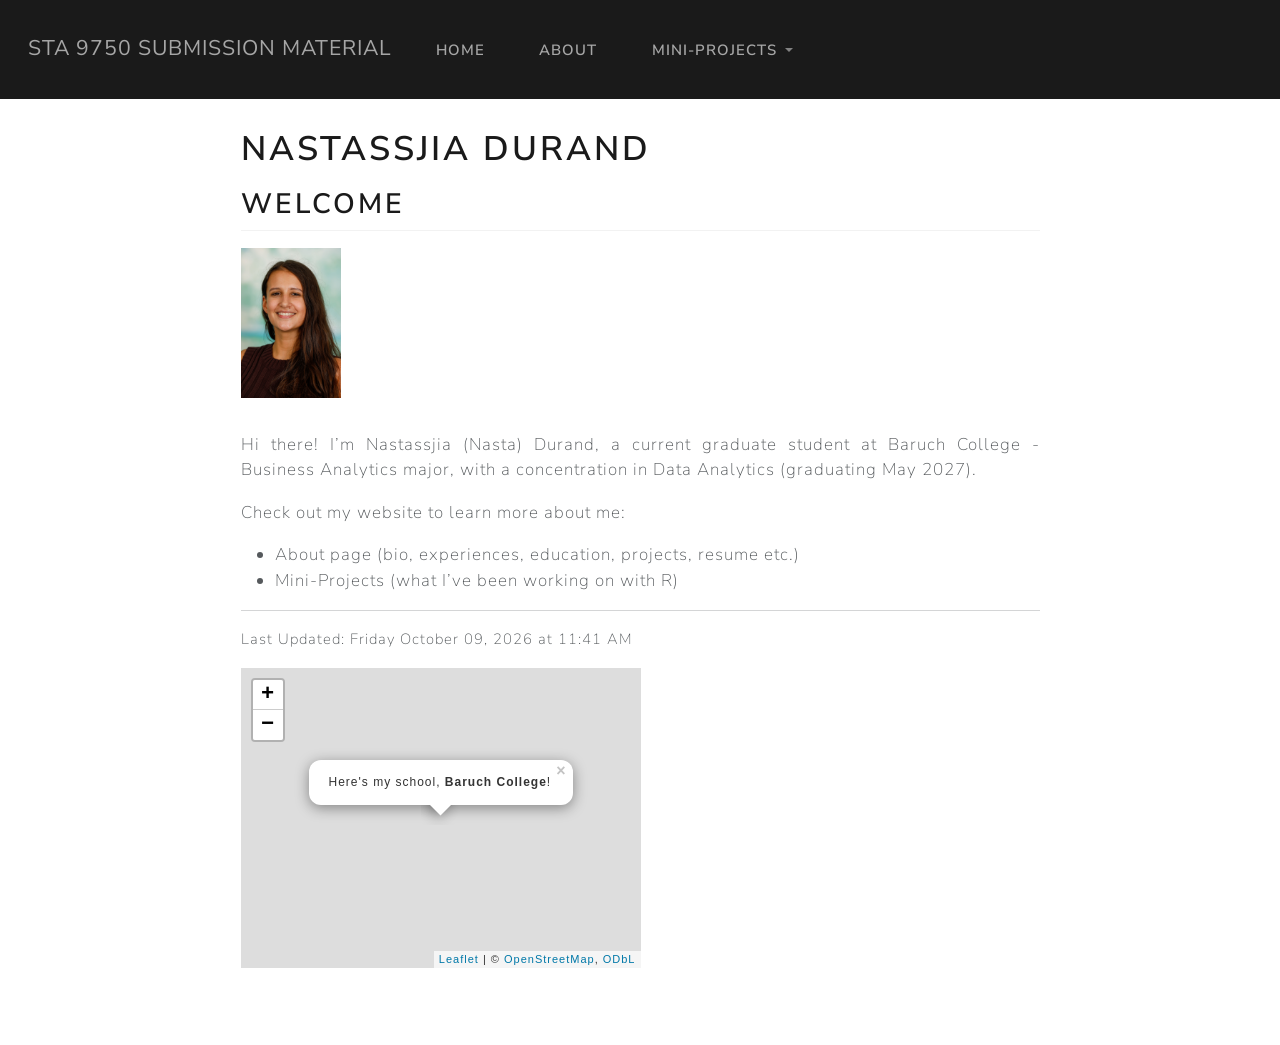
==== docs/index.html @ 2219eaa1 "Added and fixed "Last Updated:" on all pages" ====
<!DOCTYPE html>
<html xmlns="http://www.w3.org/1999/xhtml" lang="en" xml:lang="en"><head>

<meta charset="utf-8">
<meta name="generator" content="quarto-1.10.18">

<meta name="viewport" content="width=device-width, initial-scale=1.0, user-scalable=yes">


<title>Nastassjia Durand – STA 9750 Submission Material</title>
<style>
/* Default styles provided by pandoc.
** See https://pandoc.org/MANUAL.html#variables-for-html for config info.
*/
span.smallcaps{font-variant: small-caps;}
div.columns{display: flex; gap: 1.5em;}
div.column{flex: auto;}
@media screen {
div.columns{gap: min(4vw, 1.5em);}
div.column{overflow-x: auto;}
}
div.hanging-indent{margin-left: 1.5em; text-indent: -1.5em;}
ul.task-list{list-style: none;}
ul.task-list li input[type="checkbox"] {
  width: 0.8em;
  margin: 0 0.8em 0.2em -1em; /* quarto-specific, see https://github.com/quarto-dev/quarto-cli/issues/4556 */ 
  vertical-align: middle;
}
</style>


<script src="site_libs/quarto-nav/quarto-nav.js"></script>
<script src="site_libs/quarto-nav/headroom.min.js"></script>
<script src="site_libs/clipboard/clipboard.min.js"></script>
<script src="site_libs/quarto-search/autocomplete.umd.js"></script>
<script src="site_libs/quarto-search/fuse.min.js"></script>
<script src="site_libs/quarto-search/quarto-search.js"></script>
<meta name="quarto:offset" content="./">
<script src="site_libs/quarto-html/quarto.js" type="module"></script>
<script src="site_libs/quarto-html/tabsets/tabsets.js" type="module"></script>
<script src="site_libs/quarto-html/popper.min.js"></script>
<script src="site_libs/quarto-html/tippy.umd.min.js"></script>
<script src="site_libs/quarto-html/anchor.min.js"></script>
<link href="site_libs/quarto-html/tippy.css" rel="stylesheet">
<link href="site_libs/quarto-html/quarto-syntax-highlighting-64a204ab8560d761af7679ceaba22944.css" rel="stylesheet" id="quarto-text-highlighting-styles">
<script src="site_libs/bootstrap/bootstrap.min.js"></script>
<link href="site_libs/bootstrap/bootstrap-icons.css" rel="stylesheet">
<link href="site_libs/bootstrap/bootstrap-8c4e51ebe7933603b7defc43fe25e84c.min.css" rel="stylesheet" append-hash="true" id="quarto-bootstrap" data-mode="light">
<script id="quarto-search-options" type="application/json">{
  "location": "navbar",
  "copy-button": false,
  "collapse-after": 3,
  "panel-placement": "end",
  "type": "overlay",
  "limit": 50,
  "keyboard-shortcut": [
    "f",
    "/",
    "s"
  ],
  "show-item-context": false,
  "language": {
    "search-no-results-text": "No results",
    "search-matching-documents-text": "matching documents",
    "search-copy-link-title": "Copy link to search",
    "search-hide-matches-text": "Hide additional matches",
    "search-more-match-text": "more match in this document",
    "search-more-matches-text": "more matches in this document",
    "search-clear-button-title": "Clear",
    "search-text-placeholder": "",
    "search-detached-cancel-button-title": "Cancel",
    "search-submit-button-title": "Submit",
    "search-label": "Search"
  }
}</script>
<script src="site_libs/htmlwidgets-1.6.4/htmlwidgets.js"></script>
<script src="site_libs/jquery-3.6.0/jquery-3.6.0.min.js"></script>
<link href="site_libs/leaflet-1.3.1/leaflet.css" rel="stylesheet">
<script src="site_libs/leaflet-1.3.1/leaflet.js"></script>
<link href="site_libs/leafletfix-1.0.0/leafletfix.css" rel="stylesheet">
<script src="site_libs/proj4-2.6.2/proj4.min.js"></script>
<script src="site_libs/Proj4Leaflet-1.0.1/proj4leaflet.js"></script>
<link href="site_libs/rstudio_leaflet-1.3.1/rstudio_leaflet.css" rel="stylesheet">
<script src="site_libs/leaflet-binding-2.2.3/leaflet.js"></script>
<style>
  strong, b { font-weight: 900; }
</style>


</head>

<body class="nav-fixed fullcontent quarto-light">

<div id="quarto-search-results"></div>
  <header id="quarto-header" class="headroom fixed-top">
    <nav class="navbar navbar-expand-lg " data-bs-theme="dark">
      <div class="navbar-container container-fluid">
      <div class="navbar-brand-container mx-auto">
    <a class="navbar-brand" href="./index.html">
    <span class="navbar-title">STA 9750 Submission Material</span>
    </a>
  </div>
          <button class="navbar-toggler" type="button" data-bs-toggle="collapse" data-bs-target="#navbarCollapse" aria-controls="navbarCollapse" role="menu" aria-expanded="false" aria-label="Toggle navigation" onclick="if (window.quartoToggleHeadroom) { window.quartoToggleHeadroom(); }">
  <span class="navbar-toggler-icon"></span>
</button>
          <div class="collapse navbar-collapse" id="navbarCollapse">
            <ul class="navbar-nav navbar-nav-scroll me-auto">
  <li class="nav-item">
    <a class="nav-link active" href="./index.html" aria-current="page"> 
<span class="menu-text">Home</span></a>
  </li>  
  <li class="nav-item">
    <a class="nav-link" href="./about.html"> 
<span class="menu-text">About</span></a>
  </li>  
  <li class="nav-item dropdown ">
    <a class="nav-link dropdown-toggle" href="#" id="nav-menu-mini-projects" role="link" data-bs-toggle="dropdown" aria-expanded="false">
 <span class="menu-text">Mini-Projects</span>
    </a>
    <ul class="dropdown-menu" aria-labelledby="nav-menu-mini-projects">    
        <li>
    <a class="dropdown-item" href="./mp01.html">
 <span class="dropdown-text">Mini-Project 1</span></a>
  </li>  
        <li>
    <a class="dropdown-item" href="./mp02.html">
 <span class="dropdown-text">Mini-Project 2</span></a>
  </li>  
        <li>
    <a class="dropdown-item" href="./mp03.html">
 <span class="dropdown-text">Mini-Project 3</span></a>
  </li>  
        <li>
    <a class="dropdown-item" href="./mp04.html">
 <span class="dropdown-text">Mini-Project 4</span></a>
  </li>  
    </ul>
  </li>
</ul>
          </div> <!-- /navcollapse -->
            <div class="quarto-navbar-tools">
</div>
      </div> <!-- /container-fluid -->
    </nav>
</header>
<!-- content -->
<div id="quarto-content" class="quarto-container page-columns page-rows-contents page-layout-article page-navbar">
<!-- sidebar -->
<!-- margin-sidebar -->
    
<!-- main -->
<main class="content" id="quarto-document-content">

<header id="title-block-header" class="quarto-title-block default">
<div class="quarto-title">
<h1 class="title">Nastassjia Durand</h1>
</div>



<div class="quarto-title-meta">

    
  
    
  </div>
  


</header>


<section id="welcome" class="level2" style="text-align: justify">
<h2 class="anchored" data-anchor-id="welcome">Welcome</h2>
<div class="quarto-figure quarto-figure-left">
<figure class="figure">
<p><img src="images/headshot.jpg" class="img-fluid quarto-figure quarto-figure-left figure-img" width="100"></p>
</figure>
</div>
<p>Hi there! I’m Nastassjia (Nasta) Durand, a current graduate student at Baruch College - Business Analytics major, with a concentration in Data Analytics (graduating May 2027).</p>
<p>Check out my website to learn more about me:</p>
<ul>
<li>About page (bio, experiences, education, projects, resume etc.)<br>
</li>
<li>Mini-Projects (what I’ve been working on with R)<br>
</li>
</ul>
</section>
<hr>
<div class="small">
<p>Last Updated: Friday October 09, 2026 at 11:41 AM</p>
</div>
<div class="cell" data-layout-align="left">
<div class="cell-output-display">
<div id="htmlwidget-93e3990886b13c9317cf" style="width:400px;height:300px;" class="leaflet html-widget"></div>
<script type="application/json" data-for="htmlwidget-93e3990886b13c9317cf">{"x":{"options":{"crs":{"crsClass":"L.CRS.EPSG3857","code":null,"proj4def":null,"projectedBounds":null,"options":{}}},"calls":[{"method":"addTiles","args":["https://{s}.tile.openstreetmap.org/{z}/{x}/{y}.png",null,null,{"minZoom":0,"maxZoom":18,"tileSize":256,"subdomains":"abc","errorTileUrl":"","tms":false,"noWrap":false,"zoomOffset":0,"zoomReverse":false,"opacity":1,"zIndex":1,"detectRetina":false,"attribution":"&copy; <a href=\"https://openstreetmap.org/copyright/\">OpenStreetMap<\/a>,  <a href=\"https://opendatacommons.org/licenses/odbl/\">ODbL<\/a>"}]},{"method":"addPopups","args":[40.74028,-73.98333,"Here's my school, <b>Baruch College<\/b>!",null,null,{"maxWidth":300,"minWidth":50,"autoPan":true,"keepInView":false,"closeButton":true,"className":""}]}],"setView":[[40.74028,-73.98333],17,[]],"limits":{"lat":[40.74028,40.74028],"lng":[-73.98333,-73.98333]}},"evals":[],"jsHooks":[]}</script>
</div>
</div>



</main> <!-- /main -->
<script id="quarto-html-after-body" type="application/javascript">
  window.document.addEventListener("DOMContentLoaded", function (event) {
    const icon = "";
    const anchorJS = new window.AnchorJS();
    anchorJS.options = {
      placement: 'right',
      icon: icon
    };
    anchorJS.add('.anchored');
    const isCodeAnnotation = (el) => {
      for (const clz of el.classList) {
        if (clz.startsWith('code-annotation-')) {                     
          return true;
        }
      }
      return false;
    }
    const onCopySuccess = function(e) {
      // button target
      const button = e.trigger;
      // don't keep focus
      button.blur();
      // flash "checked"
      button.classList.add('code-copy-button-checked');
      var currentTitle = button.getAttribute("title");
      button.setAttribute("title", "Copied!");
      let tooltip;
      if (window.bootstrap) {
        button.setAttribute("data-bs-toggle", "tooltip");
        button.setAttribute("data-bs-placement", "left");
        button.setAttribute("data-bs-title", "Copied!");
        tooltip = new bootstrap.Tooltip(button, 
          { trigger: "manual", 
            customClass: "code-copy-button-tooltip",
            offset: [0, -8]});
        tooltip.show();    
      }
      setTimeout(function() {
        if (tooltip) {
          tooltip.hide();
          button.removeAttribute("data-bs-title");
          button.removeAttribute("data-bs-toggle");
          button.removeAttribute("data-bs-placement");
        }
        button.setAttribute("title", currentTitle);
        button.classList.remove('code-copy-button-checked');
      }, 1000);
      // clear code selection
      e.clearSelection();
    }
    const getTextToCopy = function(trigger) {
      const outerScaffold = trigger.parentElement.cloneNode(true);
      const codeEl = outerScaffold.querySelector('code');
      for (const childEl of codeEl.children) {
        if (isCodeAnnotation(childEl)) {
          childEl.remove();
        }
      }
      return codeEl.innerText;
    }
    const clipboard = new window.ClipboardJS('.code-copy-button:not([data-in-quarto-modal])', {
      text: getTextToCopy
    });
    clipboard.on('success', onCopySuccess);
    if (window.document.getElementById('quarto-embedded-source-code-modal')) {
      const clipboardModal = new window.ClipboardJS('.code-copy-button[data-in-quarto-modal]', {
        text: getTextToCopy,
        container: window.document.getElementById('quarto-embedded-source-code-modal')
      });
      clipboardModal.on('success', onCopySuccess);
    }
      var localhostRegex = new RegExp(/^(?:http|https):\/\/localhost\:?[0-9]*\//);
      var mailtoRegex = new RegExp(/^mailto:/);
        var filterRegex = new RegExp("https:\/\/nd-10036\.github\.io\/STA9750-2026-FALL\/");
      var isInternal = (href) => {
          return filterRegex.test(href) || localhostRegex.test(href) || mailtoRegex.test(href);
      }
      // Inspect non-navigation links and adorn them if external
     var links = window.document.querySelectorAll('a[href]:not(.nav-link):not(.navbar-brand):not(.toc-action):not(.sidebar-link):not(.sidebar-item-toggle):not(.pagination-link):not(.no-external):not([aria-hidden]):not(.dropdown-item):not(.quarto-navigation-tool):not(.about-link)');
      for (var i=0; i<links.length; i++) {
        const link = links[i];
        if (!isInternal(link.href)) {
          // undo the damage that might have been done by quarto-nav.js in the case of
          // links that we want to consider external
          if (link.dataset.originalHref !== undefined) {
            link.href = link.dataset.originalHref;
          }
        }
      }
    function tippyHover(el, contentFn, onTriggerFn, onUntriggerFn) {
      const config = {
        allowHTML: true,
        maxWidth: 500,
        delay: 100,
        arrow: false,
        appendTo: function(el) {
            return el.parentElement;
        },
        interactive: true,
        interactiveBorder: 10,
        theme: 'quarto',
        placement: 'bottom-start',
      };
      if (contentFn) {
        config.content = contentFn;
      }
      if (onTriggerFn) {
        config.onTrigger = onTriggerFn;
      }
      if (onUntriggerFn) {
        config.onUntrigger = onUntriggerFn;
      }
      window.tippy(el, config); 
    }
    const noterefs = window.document.querySelectorAll('a[role="doc-noteref"]');
    for (var i=0; i<noterefs.length; i++) {
      const ref = noterefs[i];
      tippyHover(ref, function() {
        // use id or data attribute instead here
        let href = ref.getAttribute('data-footnote-href') || ref.getAttribute('href');
        try { href = new URL(href).hash; } catch {}
        const id = href.replace(/^#\/?/, "");
        const note = window.document.getElementById(id);
        if (note) {
          return note.innerHTML;
        } else {
          return "";
        }
      });
    }
    const xrefs = window.document.querySelectorAll('a.quarto-xref');
    const processXRef = (id, note) => {
      // Strip column container classes
      const stripColumnClz = (el) => {
        el.classList.remove("page-full", "page-columns");
        if (el.children) {
          for (const child of el.children) {
            stripColumnClz(child);
          }
        }
      }
      stripColumnClz(note)
      if (id === null || id.startsWith('sec-')) {
        // Special case sections, only their first couple elements
        const container = document.createElement("div");
        if (note.children && note.children.length > 2) {
          container.appendChild(note.children[0].cloneNode(true));
          for (let i = 1; i < note.children.length; i++) {
            const child = note.children[i];
            if (child.tagName === "P" && child.innerText === "") {
              continue;
            } else {
              container.appendChild(child.cloneNode(true));
              break;
            }
          }
          if (window.Quarto?.typesetMath) {
            window.Quarto.typesetMath(container);
          }
          return container.innerHTML
        } else {
          if (window.Quarto?.typesetMath) {
            window.Quarto.typesetMath(note);
          }
          return note.innerHTML;
        }
      } else {
        // Remove any anchor links if they are present
        const anchorLink = note.querySelector('a.anchorjs-link');
        if (anchorLink) {
          anchorLink.remove();
        }
        if (window.Quarto?.typesetMath) {
          window.Quarto.typesetMath(note);
        }
        if (note.classList.contains("callout")) {
          return note.outerHTML;
        } else {
          return note.innerHTML;
        }
      }
    }
    for (var i=0; i<xrefs.length; i++) {
      const xref = xrefs[i];
      tippyHover(xref, undefined, function(instance) {
        instance.disable();
        let url = xref.getAttribute('href');
        let hash = undefined; 
        if (url.startsWith('#')) {
          hash = url;
        } else {
          try { hash = new URL(url).hash; } catch {}
        }
        if (hash) {
          const id = hash.replace(/^#\/?/, "");
          const note = window.document.getElementById(id);
          if (note !== null) {
            try {
              const html = processXRef(id, note.cloneNode(true));
              instance.setContent(html);
            } finally {
              instance.enable();
              instance.show();
            }
          } else {
            // See if we can fetch this
            fetch(url.split('#')[0])
            .then(res => res.text())
            .then(html => {
              const parser = new DOMParser();
              const htmlDoc = parser.parseFromString(html, "text/html");
              const note = htmlDoc.getElementById(id);
              if (note !== null) {
                const html = processXRef(id, note);
                instance.setContent(html);
              } 
            }).finally(() => {
              instance.enable();
              instance.show();
            });
          }
        } else {
          // See if we can fetch a full url (with no hash to target)
          // This is a special case and we should probably do some content thinning / targeting
          fetch(url)
          .then(res => res.text())
          .then(html => {
            const parser = new DOMParser();
            const htmlDoc = parser.parseFromString(html, "text/html");
            const note = htmlDoc.querySelector('main.content');
            if (note !== null) {
              // This should only happen for chapter cross references
              // (since there is no id in the URL)
              // remove the first header
              if (note.children.length > 0 && note.children[0].tagName === "HEADER") {
                note.children[0].remove();
              }
              const html = processXRef(null, note);
              instance.setContent(html);
            } 
          }).finally(() => {
            instance.enable();
            instance.show();
          });
        }
      }, function(instance) {
      });
    }
        let selectedAnnoteEl;
        const selectorForAnnotation = ( cell, annotation) => {
          let cellAttr = 'data-code-cell="' + cell + '"';
          let lineAttr = 'data-code-annotation="' +  annotation + '"';
          const selector = 'span[' + cellAttr + '][' + lineAttr + ']';
          return selector;
        }
        const selectCodeLines = (annoteEl) => {
          const doc = window.document;
          const targetCell = annoteEl.getAttribute("data-target-cell");
          const targetAnnotation = annoteEl.getAttribute("data-target-annotation");
          const annoteSpan = window.document.querySelector(selectorForAnnotation(targetCell, targetAnnotation));
          const lines = annoteSpan.getAttribute("data-code-lines").split(",");
          const lineIds = lines.map((line) => {
            return targetCell + "-" + line;
          })
          let top = null;
          let height = null;
          let parent = null;
          if (lineIds.length > 0) {
              //compute the position of the single el (top and bottom and make a div)
              const el = window.document.getElementById(lineIds[0]);
              top = el.offsetTop;
              height = el.offsetHeight;
              parent = el.parentElement.parentElement;
            if (lineIds.length > 1) {
              const lastEl = window.document.getElementById(lineIds[lineIds.length - 1]);
              const bottom = lastEl.offsetTop + lastEl.offsetHeight;
              height = bottom - top;
            }
            if (top !== null && height !== null && parent !== null) {
              // cook up a div (if necessary) and position it 
              let div = window.document.getElementById("code-annotation-line-highlight");
              if (div === null) {
                div = window.document.createElement("div");
                div.setAttribute("id", "code-annotation-line-highlight");
                div.style.position = 'absolute';
                parent.appendChild(div);
              }
              div.style.top = top - 2 + "px";
              div.style.height = height + 4 + "px";
              div.style.left = 0;
              let gutterDiv = window.document.getElementById("code-annotation-line-highlight-gutter");
              if (gutterDiv === null) {
                gutterDiv = window.document.createElement("div");
                gutterDiv.setAttribute("id", "code-annotation-line-highlight-gutter");
                gutterDiv.style.position = 'absolute';
                const codeCell = window.document.getElementById(targetCell);
                const gutter = codeCell.querySelector('.code-annotation-gutter');
                gutter.appendChild(gutterDiv);
              }
              gutterDiv.style.top = top - 2 + "px";
              gutterDiv.style.height = height + 4 + "px";
            }
            selectedAnnoteEl = annoteEl;
          }
        };
        const unselectCodeLines = () => {
          const elementsIds = ["code-annotation-line-highlight", "code-annotation-line-highlight-gutter"];
          elementsIds.forEach((elId) => {
            const div = window.document.getElementById(elId);
            if (div) {
              div.remove();
            }
          });
          selectedAnnoteEl = undefined;
        };
          // Handle positioning of the toggle
      window.addEventListener(
        "resize",
        throttle(() => {
          elRect = undefined;
          if (selectedAnnoteEl) {
            selectCodeLines(selectedAnnoteEl);
          }
        }, 10)
      );
      function throttle(fn, ms) {
      let throttle = false;
      let timer;
        return (...args) => {
          if(!throttle) { // first call gets through
              fn.apply(this, args);
              throttle = true;
          } else { // all the others get throttled
              if(timer) clearTimeout(timer); // cancel #2
              timer = setTimeout(() => {
                fn.apply(this, args);
                timer = throttle = false;
              }, ms);
          }
        };
      }
        // Attach click handler to the DT
        const annoteDls = window.document.querySelectorAll('dt[data-target-cell]');
        for (const annoteDlNode of annoteDls) {
          annoteDlNode.addEventListener('click', (event) => {
            const clickedEl = event.target;
            if (clickedEl !== selectedAnnoteEl) {
              unselectCodeLines();
              const activeEl = window.document.querySelector('dt[data-target-cell].code-annotation-active');
              if (activeEl) {
                activeEl.classList.remove('code-annotation-active');
              }
              selectCodeLines(clickedEl);
              clickedEl.classList.add('code-annotation-active');
            } else {
              // Unselect the line
              unselectCodeLines();
              clickedEl.classList.remove('code-annotation-active');
            }
          });
        }
    const findCites = (el) => {
      const parentEl = el.parentElement;
      if (parentEl) {
        const cites = parentEl.dataset.cites;
        if (cites) {
          return {
            el,
            cites: cites.split(' ')
          };
        } else {
          return findCites(el.parentElement)
        }
      } else {
        return undefined;
      }
    };
    var bibliorefs = window.document.querySelectorAll('a[role="doc-biblioref"]');
    for (var i=0; i<bibliorefs.length; i++) {
      const ref = bibliorefs[i];
      const citeInfo = findCites(ref);
      if (citeInfo) {
        tippyHover(citeInfo.el, function() {
          var popup = window.document.createElement('div');
          citeInfo.cites.forEach(function(cite) {
            var citeDiv = window.document.createElement('div');
            citeDiv.classList.add('hanging-indent');
            citeDiv.classList.add('csl-entry');
            var biblioDiv = window.document.getElementById('ref-' + cite);
            if (biblioDiv) {
              citeDiv.innerHTML = biblioDiv.innerHTML;
            }
            popup.appendChild(citeDiv);
          });
          return popup.innerHTML;
        });
      }
    }
  });
  </script>
</div> <!-- /content -->




</body></html>
---- docs/site_libs/quarto-html/tippy.css ----
.tippy-box[data-animation=fade][data-state=hidden]{opacity:0}[data-tippy-root]{max-width:calc(100vw - 10px)}.tippy-box{position:relative;background-color:#333;color:#fff;border-radius:4px;font-size:14px;line-height:1.4;white-space:normal;outline:0;transition-property:transform,visibility,opacity}.tippy-box[data-placement^=top]>.tippy-arrow{bottom:0}.tippy-box[data-placement^=top]>.tippy-arrow:before{bottom:-7px;left:0;border-width:8px 8px 0;border-top-color:initial;transform-origin:center top}.tippy-box[data-placement^=bottom]>.tippy-arrow{top:0}.tippy-box[data-placement^=bottom]>.tippy-arrow:before{top:-7px;left:0;border-width:0 8px 8px;border-bottom-color:initial;transform-origin:center bottom}.tippy-box[data-placement^=left]>.tippy-arrow{right:0}.tippy-box[data-placement^=left]>.tippy-arrow:before{border-width:8px 0 8px 8px;border-left-color:initial;right:-7px;transform-origin:center left}.tippy-box[data-placement^=right]>.tippy-arrow{left:0}.tippy-box[data-placement^=right]>.tippy-arrow:before{left:-7px;border-width:8px 8px 8px 0;border-right-color:initial;transform-origin:center right}.tippy-box[data-inertia][data-state=visible]{transition-timing-function:cubic-bezier(.54,1.5,.38,1.11)}.tippy-arrow{width:16px;height:16px;color:#333}.tippy-arrow:before{content:"";position:absolute;border-color:transparent;border-style:solid}.tippy-content{position:relative;padding:5px 9px;z-index:1}
---- docs/site_libs/quarto-html/quarto-syntax-highlighting-64a204ab8560d761af7679ceaba22944.css ----
/* quarto syntax highlight colors */
:root {
  --quarto-hl-ot-color: #003B4F;
  --quarto-hl-at-color: #657422;
  --quarto-hl-ss-color: #20794D;
  --quarto-hl-an-color: #5E5E5E;
  --quarto-hl-fu-color: #4758AB;
  --quarto-hl-st-color: #20794D;
  --quarto-hl-cf-color: #003B4F;
  --quarto-hl-op-color: #5E5E5E;
  --quarto-hl-er-color: #AD0000;
  --quarto-hl-bn-color: #AD0000;
  --quarto-hl-al-color: #AD0000;
  --quarto-hl-va-color: #111111;
  --quarto-hl-bu-color: inherit;
  --quarto-hl-ex-color: inherit;
  --quarto-hl-pp-color: #AD0000;
  --quarto-hl-in-color: #5E5E5E;
  --quarto-hl-vs-color: #20794D;
  --quarto-hl-wa-color: #5E5E5E;
  --quarto-hl-do-color: #5E5E5E;
  --quarto-hl-im-color: #00769E;
  --quarto-hl-ch-color: #20794D;
  --quarto-hl-dt-color: #AD0000;
  --quarto-hl-fl-color: #AD0000;
  --quarto-hl-co-color: #5E5E5E;
  --quarto-hl-cv-color: #5E5E5E;
  --quarto-hl-cn-color: #8f5902;
  --quarto-hl-sc-color: #5E5E5E;
  --quarto-hl-dv-color: #AD0000;
  --quarto-hl-kw-color: #003B4F;
}

/* other quarto variables */
:root {
  --quarto-font-monospace: SFMono-Regular, Menlo, Monaco, Consolas, "Liberation Mono", "Courier New", monospace;
}

/* syntax highlight based on Pandoc's rules */
pre > code.sourceCode > span {
  color: #003B4F;
}

code.sourceCode > span {
  color: #003B4F;
}

div.sourceCode,
div.sourceCode pre.sourceCode {
  color: #003B4F;
}

/* Normal */
code span {
  color: #003B4F;
}

/* Alert */
code span.al {
  color: #AD0000;
  font-style: inherit;
}

/* Annotation */
code span.an {
  color: #5E5E5E;
  font-style: inherit;
}

/* Attribute */
code span.at {
  color: #657422;
  font-style: inherit;
}

/* BaseN */
code span.bn {
  color: #AD0000;
  font-style: inherit;
}

/* BuiltIn */
code span.bu {
  font-style: inherit;
}

/* ControlFlow */
code span.cf {
  color: #003B4F;
  font-weight: bold;
  font-style: inherit;
}

/* Char */
code span.ch {
  color: #20794D;
  font-style: inherit;
}

/* Constant */
code span.cn {
  color: #8f5902;
  font-style: inherit;
}

/* Comment */
code span.co {
  color: #5E5E5E;
  font-style: inherit;
}

/* CommentVar */
code span.cv {
  color: #5E5E5E;
  font-style: italic;
}

/* Documentation */
code span.do {
  color: #5E5E5E;
  font-style: italic;
}

/* DataType */
code span.dt {
  color: #AD0000;
  font-style: inherit;
}

/* DecVal */
code span.dv {
  color: #AD0000;
  font-style: inherit;
}

/* Error */
code span.er {
  color: #AD0000;
  font-style: inherit;
}

/* Extension */
code span.ex {
  font-style: inherit;
}

/* Float */
code span.fl {
  color: #AD0000;
  font-style: inherit;
}

/* Function */
code span.fu {
  color: #4758AB;
  font-style: inherit;
}

/* Import */
code span.im {
  color: #00769E;
  font-style: inherit;
}

/* Information */
code span.in {
  color: #5E5E5E;
  font-style: inherit;
}

/* Keyword */
code span.kw {
  color: #003B4F;
  font-weight: bold;
  font-style: inherit;
}

/* Operator */
code span.op {
  color: #5E5E5E;
  font-style: inherit;
}

/* Other */
code span.ot {
  color: #003B4F;
  font-style: inherit;
}

/* Preprocessor */
code span.pp {
  color: #AD0000;
  font-style: inherit;
}

/* SpecialChar */
code span.sc {
  color: #5E5E5E;
  font-style: inherit;
}

/* SpecialString */
code span.ss {
  color: #20794D;
  font-style: inherit;
}

/* String */
code span.st {
  color: #20794D;
  font-style: inherit;
}

/* Variable */
code span.va {
  color: #111111;
  font-style: inherit;
}

/* VerbatimString */
code span.vs {
  color: #20794D;
  font-style: inherit;
}

/* Warning */
code span.wa {
  color: #5E5E5E;
  font-style: italic;
}

.prevent-inlining {
  content: "</";
}

/*# sourceMappingURL=9d8d5bb603a83b8298b89080a598c93b.css.map */
---- docs/site_libs/leafletfix-1.0.0/leafletfix.css ----
/* Work around CSS properties introduced on img by bootstrap */
img.leaflet-tile {
  padding: 0;
  margin: 0;
  border-radius: 0;
  border: none;
}
.leaflet .info {
  padding: 6px 8px;
  font: 14px/16px Arial, Helvetica, sans-serif;
  background: white;
  background: rgba(255,255,255,0.8);
  box-shadow: 0 0 15px rgba(0,0,0,0.2);
  border-radius: 5px;
}
.leaflet .legend {
  line-height: 18px;
  color: #555;
}
.leaflet .legend svg text {
  fill: #555;
}
.leaflet .legend svg line {
  stroke: #555;
}
.leaflet .legend i {
  width: 18px;
  height: 18px;
  margin-right: 4px;
  opacity: 0.7;
  display: inline-block;
  vertical-align: top;
  /*For IE 7*/
  zoom: 1;
  *display: inline;
}
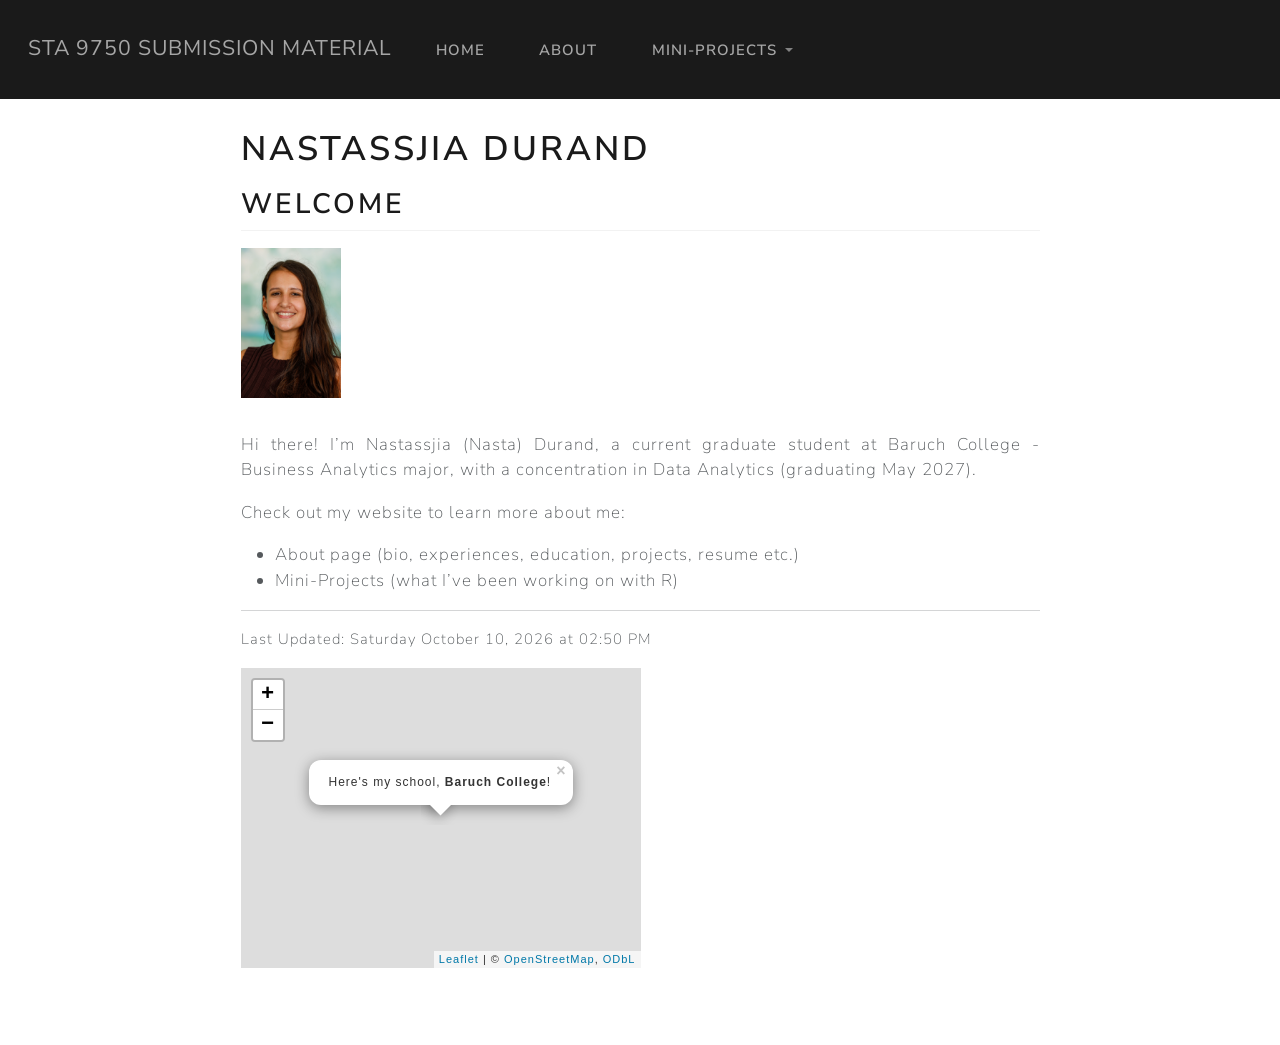
==== commit 965ef682: "Website render uptade" ====
--- a/docs/index.html
+++ b/docs/index.html
@@ -36,6 +36,7 @@
 <script src="site_libs/quarto-search/fuse.min.js"></script>
 <script src="site_libs/quarto-search/quarto-search.js"></script>
 <meta name="quarto:offset" content="./">
+<link href="./images/favicon.png" rel="icon" type="image/png">
 <script src="site_libs/quarto-html/quarto.js" type="module"></script>
 <script src="site_libs/quarto-html/tabsets/tabsets.js" type="module"></script>
 <script src="site_libs/quarto-html/popper.min.js"></script>
@@ -188,12 +189,12 @@
 </section>
 <hr>
 <div class="small">
-<p>Last Updated: Friday October 09, 2026 at 11:41 AM</p>
+<p>Last Updated: Saturday October 10, 2026 at 02:50 PM</p>
 </div>
 <div class="cell" data-layout-align="left">
 <div class="cell-output-display">
-<div id="htmlwidget-93e3990886b13c9317cf" style="width:400px;height:300px;" class="leaflet html-widget"></div>
-<script type="application/json" data-for="htmlwidget-93e3990886b13c9317cf">{"x":{"options":{"crs":{"crsClass":"L.CRS.EPSG3857","code":null,"proj4def":null,"projectedBounds":null,"options":{}}},"calls":[{"method":"addTiles","args":["https://{s}.tile.openstreetmap.org/{z}/{x}/{y}.png",null,null,{"minZoom":0,"maxZoom":18,"tileSize":256,"subdomains":"abc","errorTileUrl":"","tms":false,"noWrap":false,"zoomOffset":0,"zoomReverse":false,"opacity":1,"zIndex":1,"detectRetina":false,"attribution":"&copy; <a href=\"https://openstreetmap.org/copyright/\">OpenStreetMap<\/a>,  <a href=\"https://opendatacommons.org/licenses/odbl/\">ODbL<\/a>"}]},{"method":"addPopups","args":[40.74028,-73.98333,"Here's my school, <b>Baruch College<\/b>!",null,null,{"maxWidth":300,"minWidth":50,"autoPan":true,"keepInView":false,"closeButton":true,"className":""}]}],"setView":[[40.74028,-73.98333],17,[]],"limits":{"lat":[40.74028,40.74028],"lng":[-73.98333,-73.98333]}},"evals":[],"jsHooks":[]}</script>
+<div id="htmlwidget-5bc0711f9869f2d47dec" style="width:400px;height:300px;" class="leaflet html-widget"></div>
+<script type="application/json" data-for="htmlwidget-5bc0711f9869f2d47dec">{"x":{"options":{"crs":{"crsClass":"L.CRS.EPSG3857","code":null,"proj4def":null,"projectedBounds":null,"options":{}}},"calls":[{"method":"addTiles","args":["https://{s}.tile.openstreetmap.org/{z}/{x}/{y}.png",null,null,{"minZoom":0,"maxZoom":18,"tileSize":256,"subdomains":"abc","errorTileUrl":"","tms":false,"noWrap":false,"zoomOffset":0,"zoomReverse":false,"opacity":1,"zIndex":1,"detectRetina":false,"attribution":"&copy; <a href=\"https://openstreetmap.org/copyright/\">OpenStreetMap<\/a>,  <a href=\"https://opendatacommons.org/licenses/odbl/\">ODbL<\/a>"}]},{"method":"addPopups","args":[40.74028,-73.98333,"Here's my school, <b>Baruch College<\/b>!",null,null,{"maxWidth":300,"minWidth":50,"autoPan":true,"keepInView":false,"closeButton":true,"className":""}]}],"setView":[[40.74028,-73.98333],17,[]],"limits":{"lat":[40.74028,40.74028],"lng":[-73.98333,-73.98333]}},"evals":[],"jsHooks":[]}</script>
 </div>
 </div>
 
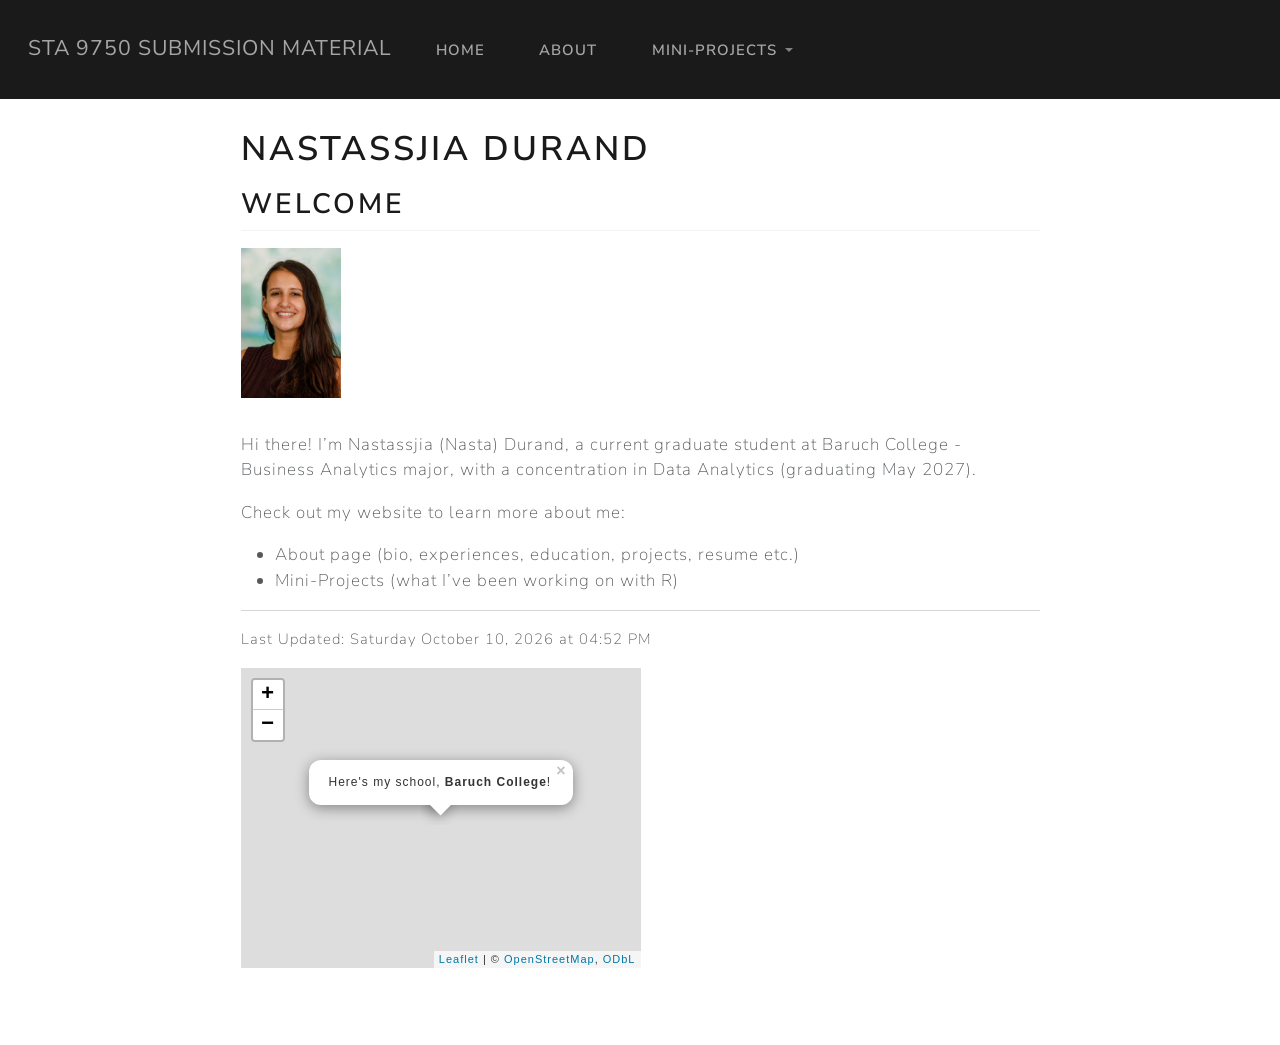
==== commit f8218be9: "Updating all pages" ====
--- a/docs/index.html
+++ b/docs/index.html
@@ -171,7 +171,7 @@
 </header>
 
 
-<section id="welcome" class="level2" style="text-align: justify">
+<section id="welcome" class="level2">
 <h2 class="anchored" data-anchor-id="welcome">Welcome</h2>
 <div class="quarto-figure quarto-figure-left">
 <figure class="figure">
@@ -186,19 +186,19 @@
 <li>Mini-Projects (what I’ve been working on with R)<br>
 </li>
 </ul>
-</section>
 <hr>
 <div class="small">
-<p>Last Updated: Saturday October 10, 2026 at 02:50 PM</p>
+<p>Last Updated: Saturday October 10, 2026 at 04:52 PM</p>
 </div>
 <div class="cell" data-layout-align="left">
 <div class="cell-output-display">
-<div id="htmlwidget-5bc0711f9869f2d47dec" style="width:400px;height:300px;" class="leaflet html-widget"></div>
-<script type="application/json" data-for="htmlwidget-5bc0711f9869f2d47dec">{"x":{"options":{"crs":{"crsClass":"L.CRS.EPSG3857","code":null,"proj4def":null,"projectedBounds":null,"options":{}}},"calls":[{"method":"addTiles","args":["https://{s}.tile.openstreetmap.org/{z}/{x}/{y}.png",null,null,{"minZoom":0,"maxZoom":18,"tileSize":256,"subdomains":"abc","errorTileUrl":"","tms":false,"noWrap":false,"zoomOffset":0,"zoomReverse":false,"opacity":1,"zIndex":1,"detectRetina":false,"attribution":"&copy; <a href=\"https://openstreetmap.org/copyright/\">OpenStreetMap<\/a>,  <a href=\"https://opendatacommons.org/licenses/odbl/\">ODbL<\/a>"}]},{"method":"addPopups","args":[40.74028,-73.98333,"Here's my school, <b>Baruch College<\/b>!",null,null,{"maxWidth":300,"minWidth":50,"autoPan":true,"keepInView":false,"closeButton":true,"className":""}]}],"setView":[[40.74028,-73.98333],17,[]],"limits":{"lat":[40.74028,40.74028],"lng":[-73.98333,-73.98333]}},"evals":[],"jsHooks":[]}</script>
+<div id="htmlwidget-4f0b43175cc8cd863b63" style="width:400px;height:300px;" class="leaflet html-widget"></div>
+<script type="application/json" data-for="htmlwidget-4f0b43175cc8cd863b63">{"x":{"options":{"crs":{"crsClass":"L.CRS.EPSG3857","code":null,"proj4def":null,"projectedBounds":null,"options":{}}},"calls":[{"method":"addTiles","args":["https://{s}.tile.openstreetmap.org/{z}/{x}/{y}.png",null,null,{"minZoom":0,"maxZoom":18,"tileSize":256,"subdomains":"abc","errorTileUrl":"","tms":false,"noWrap":false,"zoomOffset":0,"zoomReverse":false,"opacity":1,"zIndex":1,"detectRetina":false,"attribution":"&copy; <a href=\"https://openstreetmap.org/copyright/\">OpenStreetMap<\/a>,  <a href=\"https://opendatacommons.org/licenses/odbl/\">ODbL<\/a>"}]},{"method":"addPopups","args":[40.74028,-73.98333,"Here's my school, <b>Baruch College<\/b>!",null,null,{"maxWidth":300,"minWidth":50,"autoPan":true,"keepInView":false,"closeButton":true,"className":""}]}],"setView":[[40.74028,-73.98333],17,[]],"limits":{"lat":[40.74028,40.74028],"lng":[-73.98333,-73.98333]}},"evals":[],"jsHooks":[]}</script>
 </div>
 </div>
 
 
+</section>
 
 </main> <!-- /main -->
 <script id="quarto-html-after-body" type="application/javascript">
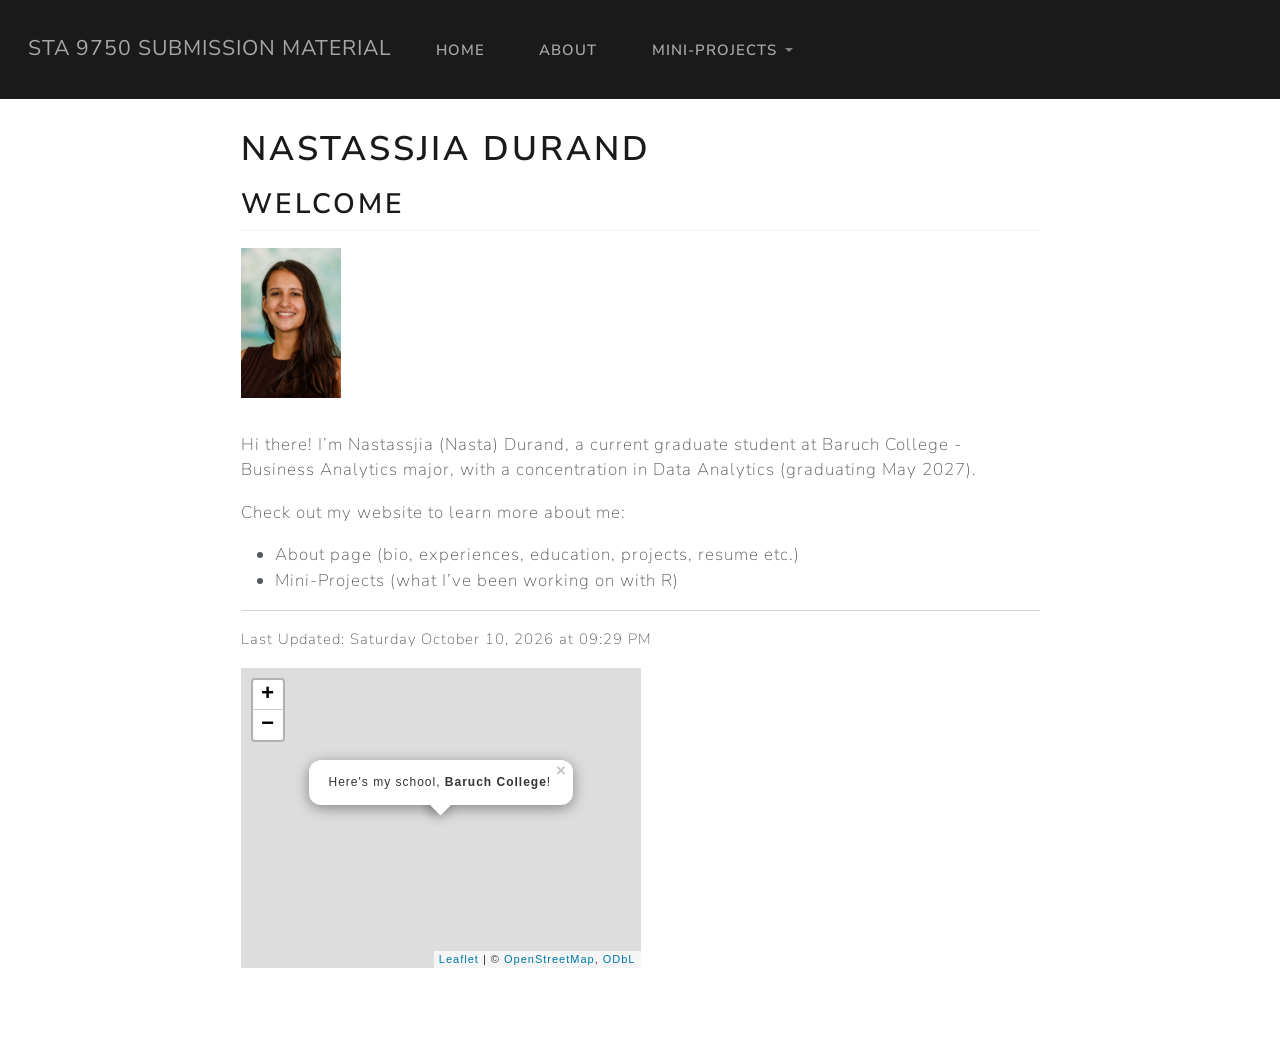
==== commit d520613f: "Updated look and feel" ====
--- a/docs/index.html
+++ b/docs/index.html
@@ -85,6 +85,7 @@
 <script src="site_libs/leaflet-binding-2.2.3/leaflet.js"></script>
 <style>
   strong, b { font-weight: 900; }
+  .small-heading h2, .small-heading h3 { font-size: 1.1rem; }
 </style>
 
 
@@ -188,12 +189,12 @@
 </ul>
 <hr>
 <div class="small">
-<p>Last Updated: Saturday October 10, 2026 at 04:52 PM</p>
+<p>Last Updated: Saturday October 10, 2026 at 09:29 PM</p>
 </div>
 <div class="cell" data-layout-align="left">
 <div class="cell-output-display">
-<div id="htmlwidget-4f0b43175cc8cd863b63" style="width:400px;height:300px;" class="leaflet html-widget"></div>
-<script type="application/json" data-for="htmlwidget-4f0b43175cc8cd863b63">{"x":{"options":{"crs":{"crsClass":"L.CRS.EPSG3857","code":null,"proj4def":null,"projectedBounds":null,"options":{}}},"calls":[{"method":"addTiles","args":["https://{s}.tile.openstreetmap.org/{z}/{x}/{y}.png",null,null,{"minZoom":0,"maxZoom":18,"tileSize":256,"subdomains":"abc","errorTileUrl":"","tms":false,"noWrap":false,"zoomOffset":0,"zoomReverse":false,"opacity":1,"zIndex":1,"detectRetina":false,"attribution":"&copy; <a href=\"https://openstreetmap.org/copyright/\">OpenStreetMap<\/a>,  <a href=\"https://opendatacommons.org/licenses/odbl/\">ODbL<\/a>"}]},{"method":"addPopups","args":[40.74028,-73.98333,"Here's my school, <b>Baruch College<\/b>!",null,null,{"maxWidth":300,"minWidth":50,"autoPan":true,"keepInView":false,"closeButton":true,"className":""}]}],"setView":[[40.74028,-73.98333],17,[]],"limits":{"lat":[40.74028,40.74028],"lng":[-73.98333,-73.98333]}},"evals":[],"jsHooks":[]}</script>
+<div id="htmlwidget-5589f3121bab12677a40" style="width:400px;height:300px;" class="leaflet html-widget"></div>
+<script type="application/json" data-for="htmlwidget-5589f3121bab12677a40">{"x":{"options":{"crs":{"crsClass":"L.CRS.EPSG3857","code":null,"proj4def":null,"projectedBounds":null,"options":{}}},"calls":[{"method":"addTiles","args":["https://{s}.tile.openstreetmap.org/{z}/{x}/{y}.png",null,null,{"minZoom":0,"maxZoom":18,"tileSize":256,"subdomains":"abc","errorTileUrl":"","tms":false,"noWrap":false,"zoomOffset":0,"zoomReverse":false,"opacity":1,"zIndex":1,"detectRetina":false,"attribution":"&copy; <a href=\"https://openstreetmap.org/copyright/\">OpenStreetMap<\/a>,  <a href=\"https://opendatacommons.org/licenses/odbl/\">ODbL<\/a>"}]},{"method":"addPopups","args":[40.74028,-73.98333,"Here's my school, <b>Baruch College<\/b>!",null,null,{"maxWidth":300,"minWidth":50,"autoPan":true,"keepInView":false,"closeButton":true,"className":""}]}],"setView":[[40.74028,-73.98333],17,[]],"limits":{"lat":[40.74028,40.74028],"lng":[-73.98333,-73.98333]}},"evals":[],"jsHooks":[]}</script>
 </div>
 </div>
 
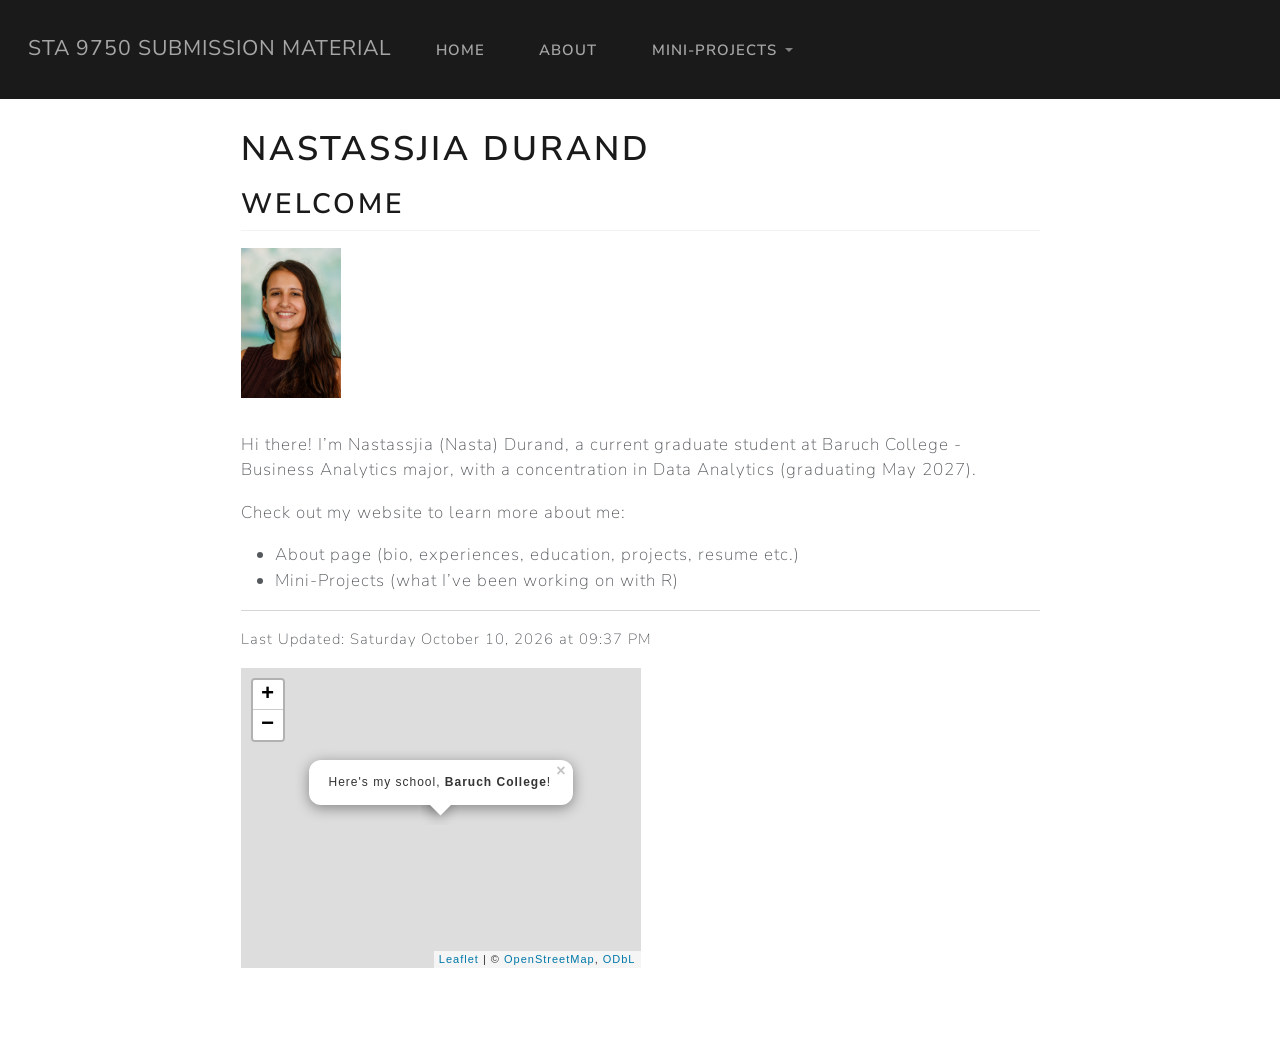
==== commit 9925c962: "Updated look" ====
--- a/docs/index.html
+++ b/docs/index.html
@@ -85,7 +85,7 @@
 <script src="site_libs/leaflet-binding-2.2.3/leaflet.js"></script>
 <style>
   strong, b { font-weight: 900; }
-  .small-heading h2, .small-heading h3 { font-size: 1.1rem; }
+   h2.small-heading, h3.small-heading { font-size: 1.1rem !important; }
 </style>
 
 
@@ -189,12 +189,12 @@
 </ul>
 <hr>
 <div class="small">
-<p>Last Updated: Saturday October 10, 2026 at 09:29 PM</p>
+<p>Last Updated: Saturday October 10, 2026 at 09:37 PM</p>
 </div>
 <div class="cell" data-layout-align="left">
 <div class="cell-output-display">
-<div id="htmlwidget-5589f3121bab12677a40" style="width:400px;height:300px;" class="leaflet html-widget"></div>
-<script type="application/json" data-for="htmlwidget-5589f3121bab12677a40">{"x":{"options":{"crs":{"crsClass":"L.CRS.EPSG3857","code":null,"proj4def":null,"projectedBounds":null,"options":{}}},"calls":[{"method":"addTiles","args":["https://{s}.tile.openstreetmap.org/{z}/{x}/{y}.png",null,null,{"minZoom":0,"maxZoom":18,"tileSize":256,"subdomains":"abc","errorTileUrl":"","tms":false,"noWrap":false,"zoomOffset":0,"zoomReverse":false,"opacity":1,"zIndex":1,"detectRetina":false,"attribution":"&copy; <a href=\"https://openstreetmap.org/copyright/\">OpenStreetMap<\/a>,  <a href=\"https://opendatacommons.org/licenses/odbl/\">ODbL<\/a>"}]},{"method":"addPopups","args":[40.74028,-73.98333,"Here's my school, <b>Baruch College<\/b>!",null,null,{"maxWidth":300,"minWidth":50,"autoPan":true,"keepInView":false,"closeButton":true,"className":""}]}],"setView":[[40.74028,-73.98333],17,[]],"limits":{"lat":[40.74028,40.74028],"lng":[-73.98333,-73.98333]}},"evals":[],"jsHooks":[]}</script>
+<div id="htmlwidget-7ca0d44fd90fbd913878" style="width:400px;height:300px;" class="leaflet html-widget"></div>
+<script type="application/json" data-for="htmlwidget-7ca0d44fd90fbd913878">{"x":{"options":{"crs":{"crsClass":"L.CRS.EPSG3857","code":null,"proj4def":null,"projectedBounds":null,"options":{}}},"calls":[{"method":"addTiles","args":["https://{s}.tile.openstreetmap.org/{z}/{x}/{y}.png",null,null,{"minZoom":0,"maxZoom":18,"tileSize":256,"subdomains":"abc","errorTileUrl":"","tms":false,"noWrap":false,"zoomOffset":0,"zoomReverse":false,"opacity":1,"zIndex":1,"detectRetina":false,"attribution":"&copy; <a href=\"https://openstreetmap.org/copyright/\">OpenStreetMap<\/a>,  <a href=\"https://opendatacommons.org/licenses/odbl/\">ODbL<\/a>"}]},{"method":"addPopups","args":[40.74028,-73.98333,"Here's my school, <b>Baruch College<\/b>!",null,null,{"maxWidth":300,"minWidth":50,"autoPan":true,"keepInView":false,"closeButton":true,"className":""}]}],"setView":[[40.74028,-73.98333],17,[]],"limits":{"lat":[40.74028,40.74028],"lng":[-73.98333,-73.98333]}},"evals":[],"jsHooks":[]}</script>
 </div>
 </div>
 
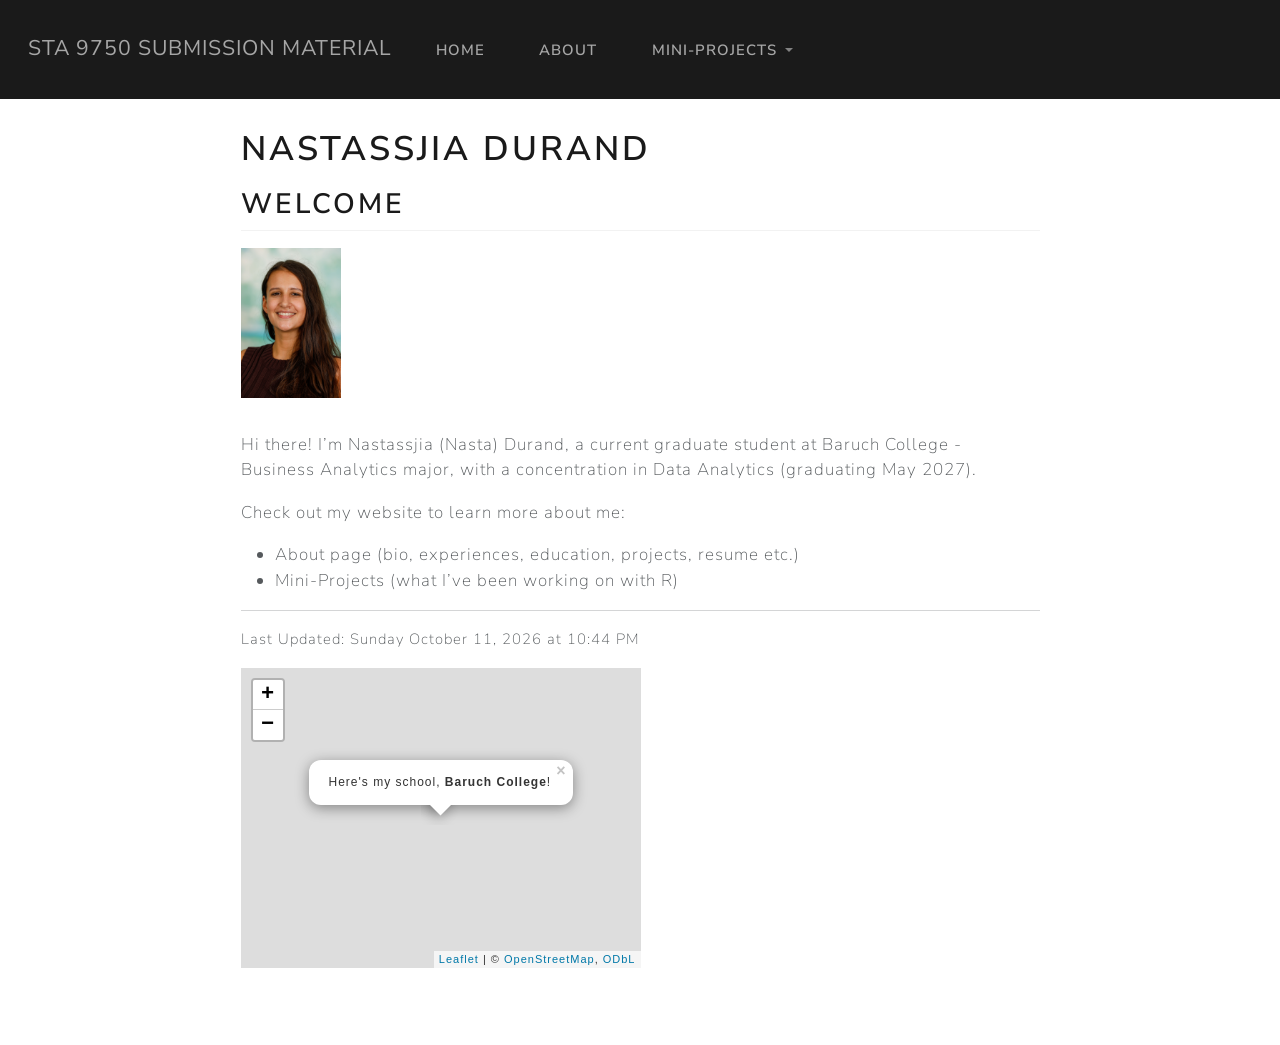
==== commit 4a9d37eb: "Render all update" ====
--- a/docs/index.html
+++ b/docs/index.html
@@ -189,12 +189,12 @@
 </ul>
 <hr>
 <div class="small">
-<p>Last Updated: Saturday October 10, 2026 at 09:37 PM</p>
+<p>Last Updated: Sunday October 11, 2026 at 10:44 PM</p>
 </div>
 <div class="cell" data-layout-align="left">
 <div class="cell-output-display">
-<div id="htmlwidget-7ca0d44fd90fbd913878" style="width:400px;height:300px;" class="leaflet html-widget"></div>
-<script type="application/json" data-for="htmlwidget-7ca0d44fd90fbd913878">{"x":{"options":{"crs":{"crsClass":"L.CRS.EPSG3857","code":null,"proj4def":null,"projectedBounds":null,"options":{}}},"calls":[{"method":"addTiles","args":["https://{s}.tile.openstreetmap.org/{z}/{x}/{y}.png",null,null,{"minZoom":0,"maxZoom":18,"tileSize":256,"subdomains":"abc","errorTileUrl":"","tms":false,"noWrap":false,"zoomOffset":0,"zoomReverse":false,"opacity":1,"zIndex":1,"detectRetina":false,"attribution":"&copy; <a href=\"https://openstreetmap.org/copyright/\">OpenStreetMap<\/a>,  <a href=\"https://opendatacommons.org/licenses/odbl/\">ODbL<\/a>"}]},{"method":"addPopups","args":[40.74028,-73.98333,"Here's my school, <b>Baruch College<\/b>!",null,null,{"maxWidth":300,"minWidth":50,"autoPan":true,"keepInView":false,"closeButton":true,"className":""}]}],"setView":[[40.74028,-73.98333],17,[]],"limits":{"lat":[40.74028,40.74028],"lng":[-73.98333,-73.98333]}},"evals":[],"jsHooks":[]}</script>
+<div id="htmlwidget-996f23fd57b004983b27" style="width:400px;height:300px;" class="leaflet html-widget"></div>
+<script type="application/json" data-for="htmlwidget-996f23fd57b004983b27">{"x":{"options":{"crs":{"crsClass":"L.CRS.EPSG3857","code":null,"proj4def":null,"projectedBounds":null,"options":{}}},"calls":[{"method":"addTiles","args":["https://{s}.tile.openstreetmap.org/{z}/{x}/{y}.png",null,null,{"minZoom":0,"maxZoom":18,"tileSize":256,"subdomains":"abc","errorTileUrl":"","tms":false,"noWrap":false,"zoomOffset":0,"zoomReverse":false,"opacity":1,"zIndex":1,"detectRetina":false,"attribution":"&copy; <a href=\"https://openstreetmap.org/copyright/\">OpenStreetMap<\/a>,  <a href=\"https://opendatacommons.org/licenses/odbl/\">ODbL<\/a>"}]},{"method":"addPopups","args":[40.74028,-73.98333,"Here's my school, <b>Baruch College<\/b>!",null,null,{"maxWidth":300,"minWidth":50,"autoPan":true,"keepInView":false,"closeButton":true,"className":""}]}],"setView":[[40.74028,-73.98333],17,[]],"limits":{"lat":[40.74028,40.74028],"lng":[-73.98333,-73.98333]}},"evals":[],"jsHooks":[]}</script>
 </div>
 </div>
 
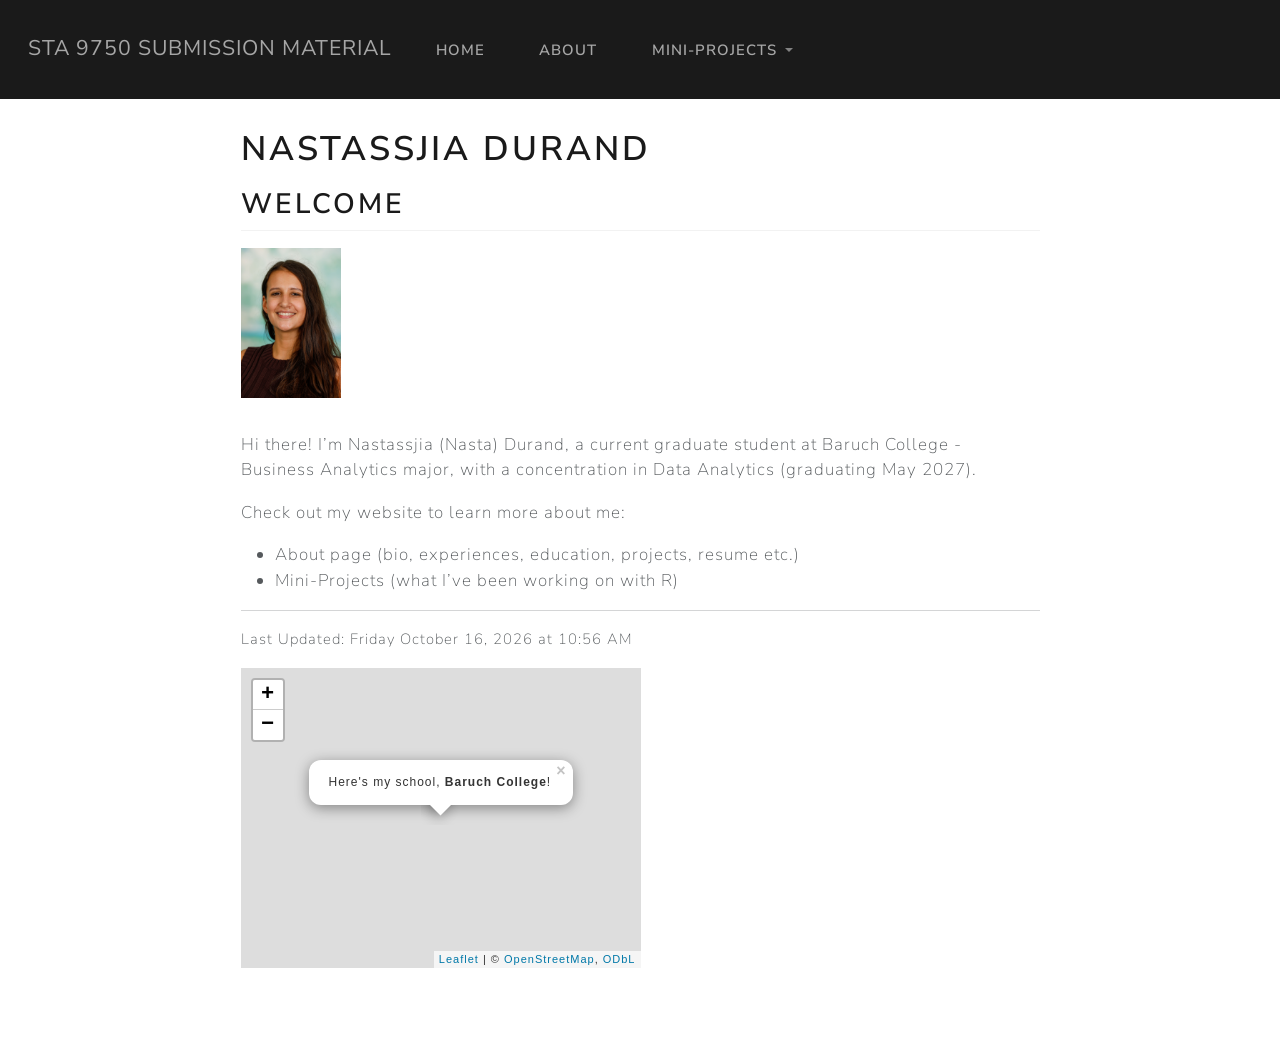
==== commit 55f618b6: "MP01 final submission" ====
--- a/docs/index.html
+++ b/docs/index.html
@@ -189,12 +189,12 @@
 </ul>
 <hr>
 <div class="small">
-<p>Last Updated: Sunday October 11, 2026 at 10:44 PM</p>
+<p>Last Updated: Friday October 16, 2026 at 10:56 AM</p>
 </div>
 <div class="cell" data-layout-align="left">
 <div class="cell-output-display">
-<div id="htmlwidget-996f23fd57b004983b27" style="width:400px;height:300px;" class="leaflet html-widget"></div>
-<script type="application/json" data-for="htmlwidget-996f23fd57b004983b27">{"x":{"options":{"crs":{"crsClass":"L.CRS.EPSG3857","code":null,"proj4def":null,"projectedBounds":null,"options":{}}},"calls":[{"method":"addTiles","args":["https://{s}.tile.openstreetmap.org/{z}/{x}/{y}.png",null,null,{"minZoom":0,"maxZoom":18,"tileSize":256,"subdomains":"abc","errorTileUrl":"","tms":false,"noWrap":false,"zoomOffset":0,"zoomReverse":false,"opacity":1,"zIndex":1,"detectRetina":false,"attribution":"&copy; <a href=\"https://openstreetmap.org/copyright/\">OpenStreetMap<\/a>,  <a href=\"https://opendatacommons.org/licenses/odbl/\">ODbL<\/a>"}]},{"method":"addPopups","args":[40.74028,-73.98333,"Here's my school, <b>Baruch College<\/b>!",null,null,{"maxWidth":300,"minWidth":50,"autoPan":true,"keepInView":false,"closeButton":true,"className":""}]}],"setView":[[40.74028,-73.98333],17,[]],"limits":{"lat":[40.74028,40.74028],"lng":[-73.98333,-73.98333]}},"evals":[],"jsHooks":[]}</script>
+<div id="htmlwidget-c5906ab4c0ae4ea66111" style="width:400px;height:300px;" class="leaflet html-widget"></div>
+<script type="application/json" data-for="htmlwidget-c5906ab4c0ae4ea66111">{"x":{"options":{"crs":{"crsClass":"L.CRS.EPSG3857","code":null,"proj4def":null,"projectedBounds":null,"options":{}}},"calls":[{"method":"addTiles","args":["https://{s}.tile.openstreetmap.org/{z}/{x}/{y}.png",null,null,{"minZoom":0,"maxZoom":18,"tileSize":256,"subdomains":"abc","errorTileUrl":"","tms":false,"noWrap":false,"zoomOffset":0,"zoomReverse":false,"opacity":1,"zIndex":1,"detectRetina":false,"attribution":"&copy; <a href=\"https://openstreetmap.org/copyright/\">OpenStreetMap<\/a>,  <a href=\"https://opendatacommons.org/licenses/odbl/\">ODbL<\/a>"}]},{"method":"addPopups","args":[40.74028,-73.98333,"Here's my school, <b>Baruch College<\/b>!",null,null,{"maxWidth":300,"minWidth":50,"autoPan":true,"keepInView":false,"closeButton":true,"className":""}]}],"setView":[[40.74028,-73.98333],17,[]],"limits":{"lat":[40.74028,40.74028],"lng":[-73.98333,-73.98333]}},"evals":[],"jsHooks":[]}</script>
 </div>
 </div>
 
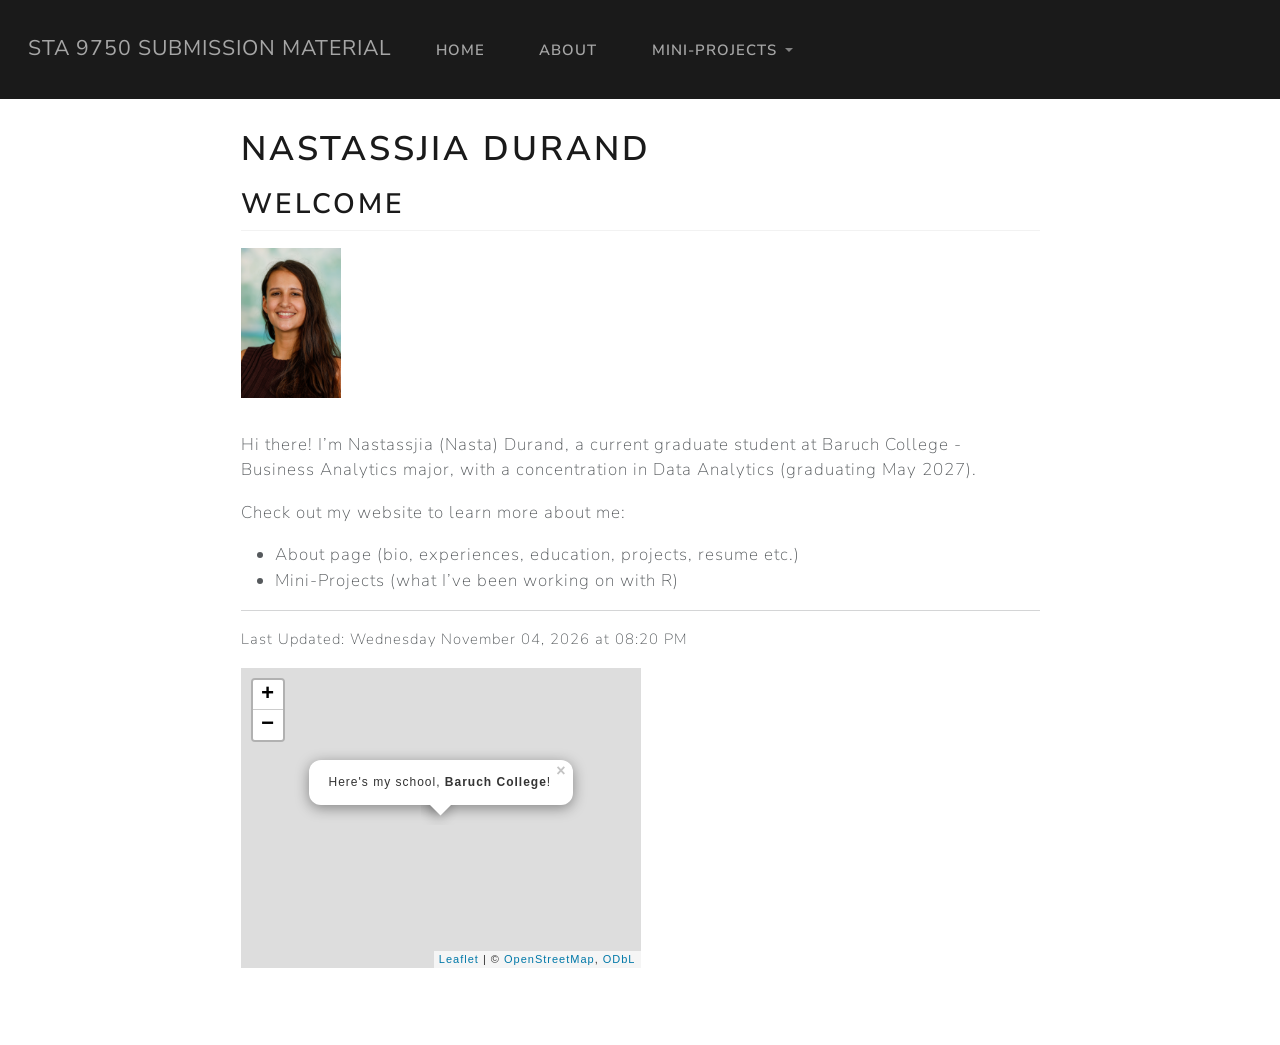
==== commit 33e87970: "MP02 hard commit" ====
--- a/docs/index.html
+++ b/docs/index.html
@@ -189,12 +189,12 @@
 </ul>
 <hr>
 <div class="small">
-<p>Last Updated: Friday October 16, 2026 at 10:56 AM</p>
+<p>Last Updated: Wednesday November 04, 2026 at 08:20 PM</p>
 </div>
 <div class="cell" data-layout-align="left">
 <div class="cell-output-display">
-<div id="htmlwidget-c5906ab4c0ae4ea66111" style="width:400px;height:300px;" class="leaflet html-widget"></div>
-<script type="application/json" data-for="htmlwidget-c5906ab4c0ae4ea66111">{"x":{"options":{"crs":{"crsClass":"L.CRS.EPSG3857","code":null,"proj4def":null,"projectedBounds":null,"options":{}}},"calls":[{"method":"addTiles","args":["https://{s}.tile.openstreetmap.org/{z}/{x}/{y}.png",null,null,{"minZoom":0,"maxZoom":18,"tileSize":256,"subdomains":"abc","errorTileUrl":"","tms":false,"noWrap":false,"zoomOffset":0,"zoomReverse":false,"opacity":1,"zIndex":1,"detectRetina":false,"attribution":"&copy; <a href=\"https://openstreetmap.org/copyright/\">OpenStreetMap<\/a>,  <a href=\"https://opendatacommons.org/licenses/odbl/\">ODbL<\/a>"}]},{"method":"addPopups","args":[40.74028,-73.98333,"Here's my school, <b>Baruch College<\/b>!",null,null,{"maxWidth":300,"minWidth":50,"autoPan":true,"keepInView":false,"closeButton":true,"className":""}]}],"setView":[[40.74028,-73.98333],17,[]],"limits":{"lat":[40.74028,40.74028],"lng":[-73.98333,-73.98333]}},"evals":[],"jsHooks":[]}</script>
+<div id="htmlwidget-39fbfb11af488932d6fb" style="width:400px;height:300px;" class="leaflet html-widget"></div>
+<script type="application/json" data-for="htmlwidget-39fbfb11af488932d6fb">{"x":{"options":{"crs":{"crsClass":"L.CRS.EPSG3857","code":null,"proj4def":null,"projectedBounds":null,"options":{}}},"calls":[{"method":"addTiles","args":["https://{s}.tile.openstreetmap.org/{z}/{x}/{y}.png",null,null,{"minZoom":0,"maxZoom":18,"tileSize":256,"subdomains":"abc","errorTileUrl":"","tms":false,"noWrap":false,"zoomOffset":0,"zoomReverse":false,"opacity":1,"zIndex":1,"detectRetina":false,"attribution":"&copy; <a href=\"https://openstreetmap.org/copyright/\">OpenStreetMap<\/a>,  <a href=\"https://opendatacommons.org/licenses/odbl/\">ODbL<\/a>"}]},{"method":"addPopups","args":[40.74028,-73.98333,"Here's my school, <b>Baruch College<\/b>!",null,null,{"maxWidth":300,"minWidth":50,"autoPan":true,"keepInView":false,"closeButton":true,"className":""}]}],"setView":[[40.74028,-73.98333],17,[]],"limits":{"lat":[40.74028,40.74028],"lng":[-73.98333,-73.98333]}},"evals":[],"jsHooks":[]}</script>
 </div>
 </div>
 
